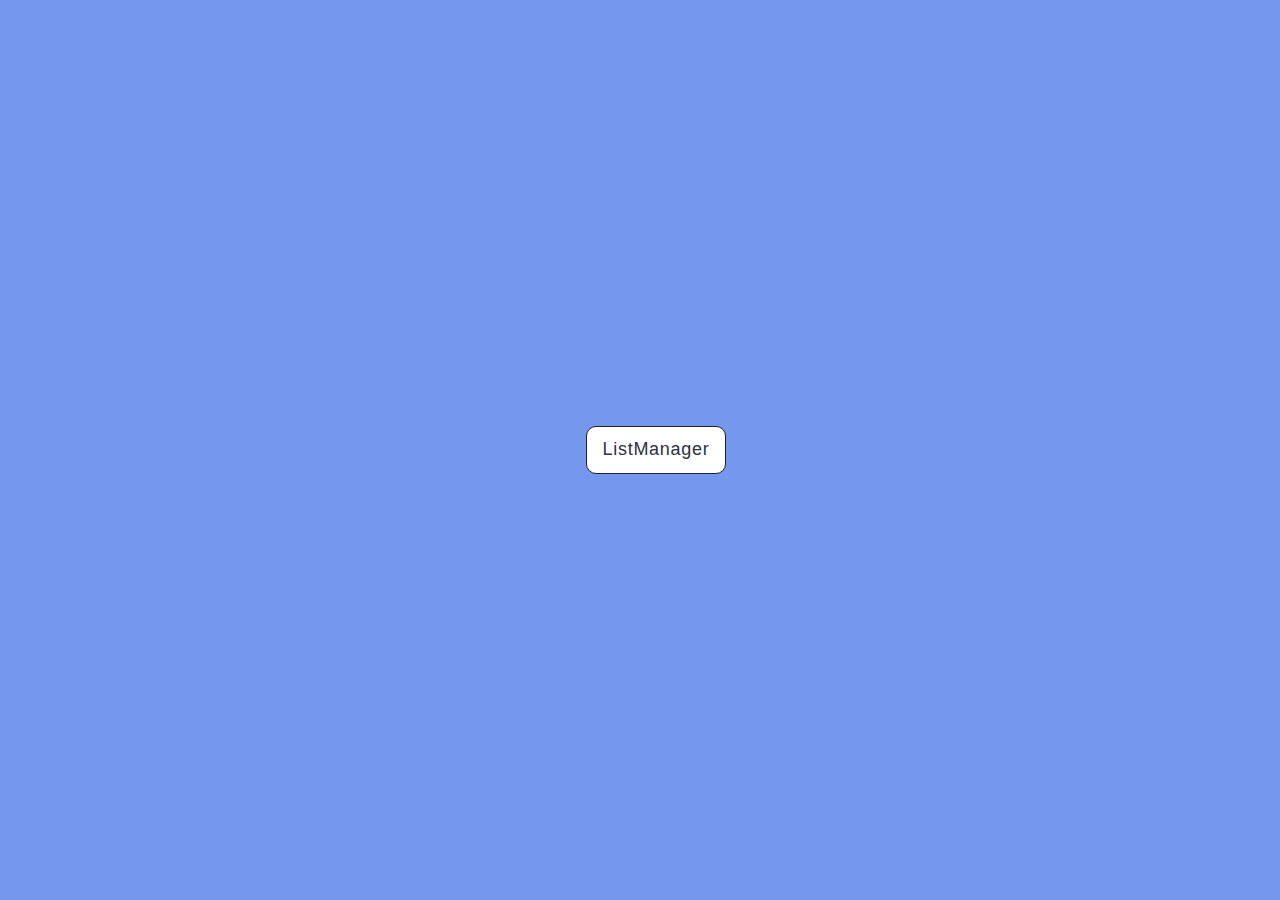
==== index.html @ 1153f9f3 "v 1.0" ====
<!DOCTYPE html>
<html lang="en">
  <head>
    <meta charset="UTF-8" />
    <meta http-equiv="X-UA-Compatible" content="IE=edge" />
    <meta name="viewport" content="width=device-width, initial-scale=1.0" />
    <title>Pepperi Task</title>
    <link rel="stylesheet" href="./css/common.css" />
  </head>
  <body>
    <ul class="main-navigation-list">
      <li class="main-navigation-item">
        <a class="main-navigation-link" href="/templates/ListManager.html"
          >ListManager</a
        >
      </li>
    </ul>
  </body>
</html>
---- css/common.css ----
* {
  box-sizing: border-box;
}

body {
  margin: 16px;
  font-family: -apple-system, BlinkMacSystemFont, "Segoe UI", Roboto, Oxygen,
    Ubuntu, Cantarell, "Open Sans", "Helvetica Neue", sans-serif;
  -webkit-font-smoothing: antialiased;
  -moz-osx-font-smoothing: grayscale;
  background-color: #7597ed;
  color: #212121;
  line-height: 1.5;
}

h1,
h2,
h3,
h4,
h5,
h6,
p {
  margin-top: 0;
  margin-bottom: 0;
}

h1 {
  font-family: "Montserrat", sans-serif;
  font-weight: 600;
  font-size: 24px;
  line-height: 32px;
  letter-spacing: 0.04em;
  color: #2e2f42;
}

button {
  cursor: pointer;
  font-family: "Montserrat", sans-serif;
  font-weight: 500;
  font-size: 16px;
}

ul {
  list-style-type: none;
  margin-top: 0;
  margin-bottom: 0;
  padding-left: 0;
}
a {
  text-decoration: none;
}
img {
  display: block;
  max-width: 100%;
  height: auto;
}

.main-navigation-list {
  display: flex;
  position: absolute;
  top: 50%;
  transform: translateY(-50%);
  width: 100%;
}

.main-navigation-item {
  margin: 0 auto;
  border: 1px solid #212121;
  border-radius: 10px;
  background-color: #ffffff;
}
.main-navigation-link {
  display: block;
  font-weight: 400;
  font-size: 18px;
  line-height: 24px;
  letter-spacing: 0.04em;
  color: #2e2f42;
  padding: 10px 16px 12px;
}
.manage-window-container {
  padding: 60px 20px;
  max-width: 640px;
  margin: 0 auto;
  background-color: #ffffff;
  border-radius: 4px;
}
.window-title {
  margin-bottom: 40px;
  font-weight: 600;
  font-size: 26px;
  line-height: 32px;
  letter-spacing: 0.04em;
}
.add-module {
  display: flex;
  flex-direction: row;
  gap: 20px;
}
.add-module-input {
  width: 60%;
}
.add-module-title {
  font-weight: 400;
  font-size: 16px;
  line-height: 24px;
  letter-spacing: 0.04em;
  color: #666565;
}
.add-module-input-field {
  width: 100%;
  height: 24px;
  border-color: #666565;
}
.add-module-buttons {
  width: 40%;
}
.manage-window-button {
  border: none;
  border-radius: 4px;
  padding: 2px 10px;
  font-weight: 400;
  font-size: 18px;
  line-height: 24px;
  letter-spacing: 0.04em;
  background-color: #929fc2;
  color: #2e2f42;
}
.manage-window-button:hover,
.manage-window-button:active,
.manage-window-button:focus {
  background-color: #b2bedf;
}
.add-button {
  margin-top: 26px;
}
.list-module {
  margin-top: 40px;
  display: flex;
  flex-direction: row;
  gap: 20px;
}
.list-module-head {
  width: 60%;
}
.list-module-title {
  font-weight: 400;
  font-size: 16px;
  line-height: 24px;
  letter-spacing: 0.04em;
  color: #666565;
}
.list-module-text {
  width: 100%;
  height: 400px;
  border-color: #666565;
}
.list-module-buttons {
  width: 40%;
  display: flex;
  flex-direction: column;
  align-items: flex-start;
  gap: 10px;
  margin-top: 26px;
}
@media screen and (min-width: 768px) {
  .manage-window-container {
    padding: 60px 30px;
    max-width: 1260px;
  }
  .add-module {
    gap: 30px;
  }
  .list-module {
    gap: 30px;
  }
  .list-module-buttons {
    width: 30%;
  }
  .add-module-input {
    width: 70%;
  }
  .add-module-buttons {
    width: 30%;
  }
  .list-module-head {
    width: 70%;
  }
  .list-module-title {
    font-size: 18px;
  }
  .add-module-title {
    font-size: 18px;
  }
  .manage-window-button {
    padding: 4px 20px;
  }
}

@media screen and (min-width: 1158px) {
  .manage-window-container {
    padding: 80px 40px;
    max-width: 1480px;
  }
  .manage-window-button {
    padding: 4px 20px;
  }
  .list-module-buttons {
    width: 20%;
  }
  .add-module-input {
    width: 80%;
  }
  .add-module-buttons {
    width: 20%;
  }
  .list-module-head {
    width: 80%;
  }
  .add-module {
    gap: 40px;
  }
  .list-module {
    gap: 40px;
  }
}
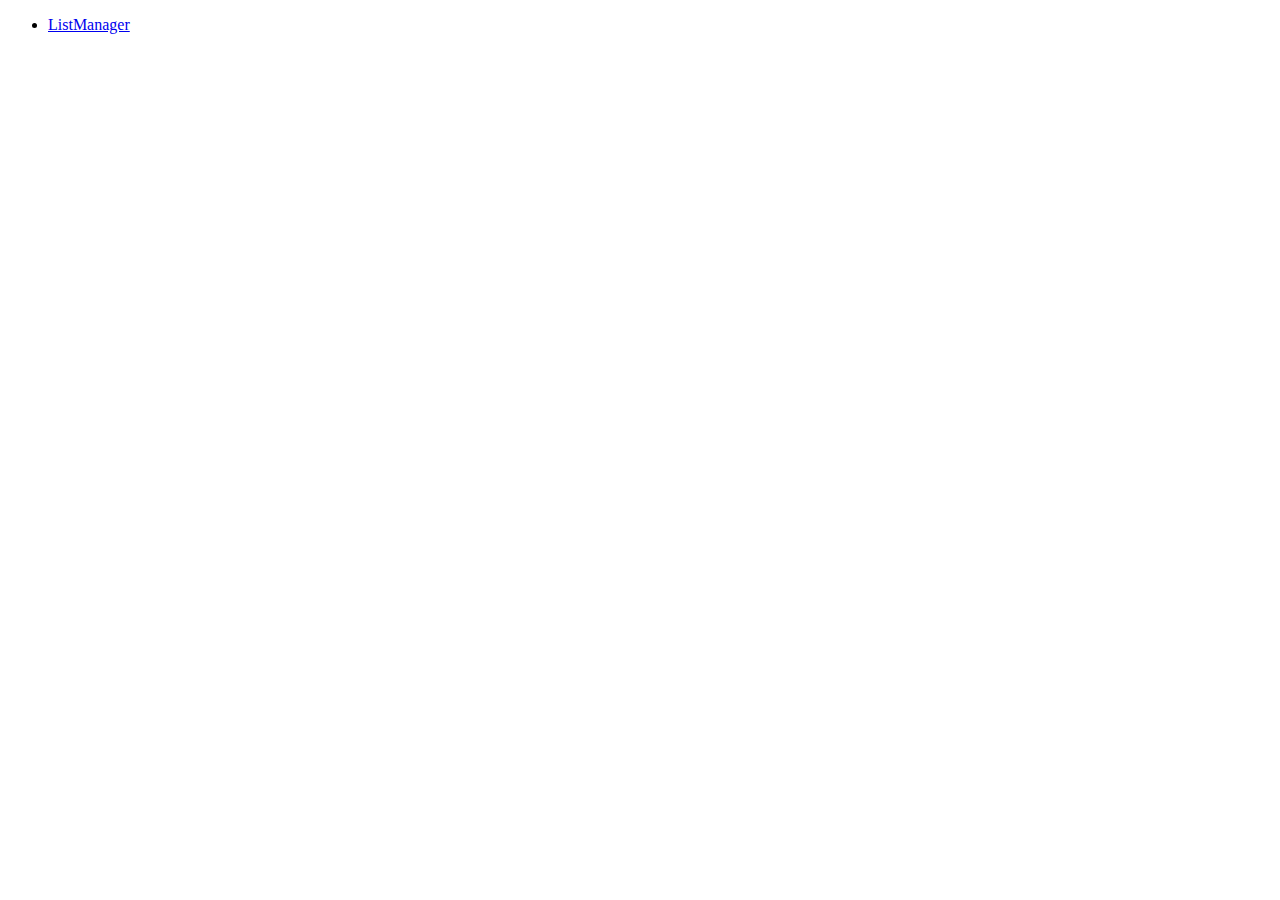
==== commit 11bf3231: "Fix path issues: Correct file and directory paths for proper functionality" ====
--- a/index.html
+++ b/index.html
@@ -5,12 +5,14 @@
     <meta http-equiv="X-UA-Compatible" content="IE=edge" />
     <meta name="viewport" content="width=device-width, initial-scale=1.0" />
     <title>Pepperi Task</title>
-    <link rel="stylesheet" href="./css/common.css" />
+    <link rel="stylesheet" href="/Pepperi_test_task/css/common.css" />
   </head>
   <body>
     <ul class="main-navigation-list">
       <li class="main-navigation-item">
-        <a class="main-navigation-link" href="/templates/ListManager.html"
+        <a
+          class="main-navigation-link"
+          href="/Pepperi_test_task/templates/ListManager.html"
           >ListManager</a
         >
       </li>
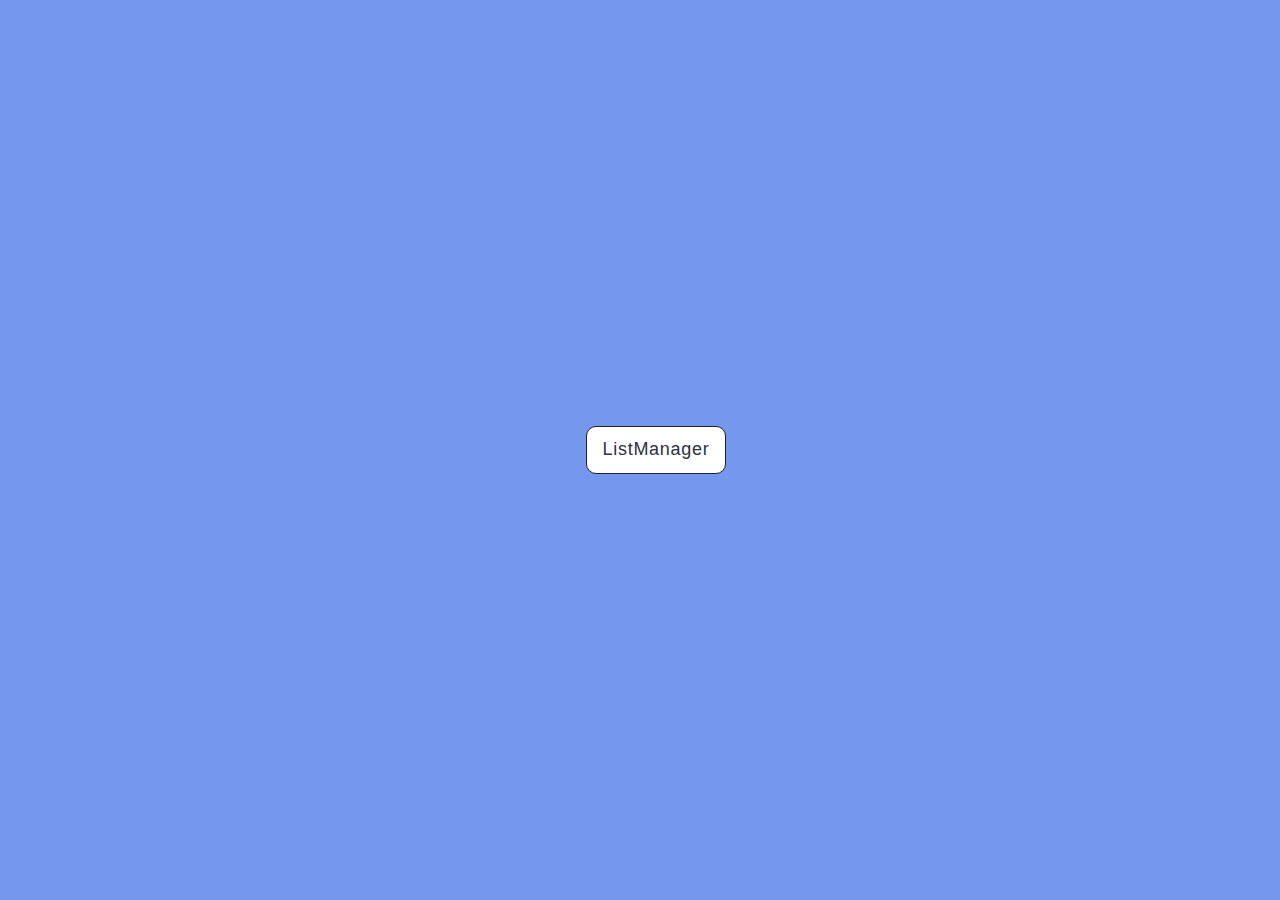
==== commit 5908c836: "Fix path issues: Correct file and directory paths for deploy" ====
--- a/index.html
+++ b/index.html
@@ -5,7 +5,7 @@
     <meta http-equiv="X-UA-Compatible" content="IE=edge" />
     <meta name="viewport" content="width=device-width, initial-scale=1.0" />
     <title>Pepperi Task</title>
-    <link rel="stylesheet" href="/Pepperi_test_task/css/common.css" />
+    <link rel="stylesheet" href="./css/common.css" />
   </head>
   <body>
     <ul class="main-navigation-list">
--- a/css/common.css
+++ b/css/common.css
@@ -0,0 +1,232 @@
+* {
+  box-sizing: border-box;
+}
+
+body {
+  margin: 16px;
+  font-family: -apple-system, BlinkMacSystemFont, "Segoe UI", Roboto, Oxygen,
+    Ubuntu, Cantarell, "Open Sans", "Helvetica Neue", sans-serif;
+  -webkit-font-smoothing: antialiased;
+  -moz-osx-font-smoothing: grayscale;
+  background-color: #7597ed;
+  color: #212121;
+  line-height: 1.5;
+}
+
+h1,
+h2,
+h3,
+h4,
+h5,
+h6,
+p {
+  margin-top: 0;
+  margin-bottom: 0;
+}
+
+h1 {
+  font-family: "Montserrat", sans-serif;
+  font-weight: 600;
+  font-size: 24px;
+  line-height: 32px;
+  letter-spacing: 0.04em;
+  color: #2e2f42;
+}
+
+button {
+  cursor: pointer;
+  font-family: "Montserrat", sans-serif;
+  font-weight: 500;
+  font-size: 16px;
+}
+
+ul {
+  list-style-type: none;
+  margin-top: 0;
+  margin-bottom: 0;
+  padding-left: 0;
+}
+a {
+  text-decoration: none;
+}
+img {
+  display: block;
+  max-width: 100%;
+  height: auto;
+}
+
+.main-navigation-list {
+  display: flex;
+  position: absolute;
+  top: 50%;
+  transform: translateY(-50%);
+  width: 100%;
+}
+
+.main-navigation-item {
+  margin: 0 auto;
+  border: 1px solid #212121;
+  border-radius: 10px;
+  background-color: #ffffff;
+}
+.main-navigation-link {
+  display: block;
+  font-weight: 400;
+  font-size: 18px;
+  line-height: 24px;
+  letter-spacing: 0.04em;
+  color: #2e2f42;
+  padding: 10px 16px 12px;
+}
+.manage-window-container {
+  padding: 60px 20px;
+  max-width: 640px;
+  margin: 0 auto;
+  background-color: #ffffff;
+  border-radius: 4px;
+}
+.window-title {
+  margin-bottom: 40px;
+  font-weight: 600;
+  font-size: 26px;
+  line-height: 32px;
+  letter-spacing: 0.04em;
+}
+.add-module {
+  display: flex;
+  flex-direction: row;
+  gap: 20px;
+}
+.add-module-input {
+  width: 60%;
+}
+.add-module-title {
+  font-weight: 400;
+  font-size: 16px;
+  line-height: 24px;
+  letter-spacing: 0.04em;
+  color: #666565;
+}
+.add-module-input-field {
+  width: 100%;
+  height: 24px;
+  border-color: #666565;
+}
+.add-module-buttons {
+  width: 40%;
+}
+.manage-window-button {
+  border: none;
+  border-radius: 4px;
+  padding: 2px 10px;
+  font-weight: 400;
+  font-size: 18px;
+  line-height: 24px;
+  letter-spacing: 0.04em;
+  background-color: #929fc2;
+  color: #2e2f42;
+}
+.manage-window-button:hover,
+.manage-window-button:active,
+.manage-window-button:focus {
+  background-color: #b2bedf;
+}
+.add-button {
+  margin-top: 26px;
+}
+.list-module {
+  margin-top: 40px;
+  display: flex;
+  flex-direction: row;
+  gap: 20px;
+}
+.list-module-head {
+  width: 60%;
+}
+.list-module-title {
+  font-weight: 400;
+  font-size: 16px;
+  line-height: 24px;
+  letter-spacing: 0.04em;
+  color: #666565;
+}
+.list-module-text {
+  width: 100%;
+  font-weight: 400;
+  font-size: 16px;
+  line-height: 24px;
+  min-height: 400px;
+  border-color: #666565;
+}
+select {
+  overflow: auto;
+}
+.list-module-buttons {
+  width: 40%;
+  display: flex;
+  flex-direction: column;
+  align-items: flex-start;
+  gap: 10px;
+  margin-top: 26px;
+}
+@media screen and (min-width: 768px) {
+  .manage-window-container {
+    padding: 60px 30px;
+    max-width: 1260px;
+  }
+  .add-module {
+    gap: 30px;
+  }
+  .list-module {
+    gap: 30px;
+  }
+  .list-module-buttons {
+    width: 30%;
+  }
+  .add-module-input {
+    width: 70%;
+  }
+  .add-module-buttons {
+    width: 30%;
+  }
+  .list-module-head {
+    width: 70%;
+  }
+  .list-module-title {
+    font-size: 18px;
+  }
+  .add-module-title {
+    font-size: 18px;
+  }
+  .manage-window-button {
+    padding: 4px 20px;
+  }
+}
+
+@media screen and (min-width: 1158px) {
+  .manage-window-container {
+    padding: 80px 40px;
+    max-width: 1480px;
+  }
+  .manage-window-button {
+    padding: 4px 20px;
+  }
+  .list-module-buttons {
+    width: 20%;
+  }
+  .add-module-input {
+    width: 80%;
+  }
+  .add-module-buttons {
+    width: 20%;
+  }
+  .list-module-head {
+    width: 80%;
+  }
+  .add-module {
+    gap: 40px;
+  }
+  .list-module {
+    gap: 40px;
+  }
+}
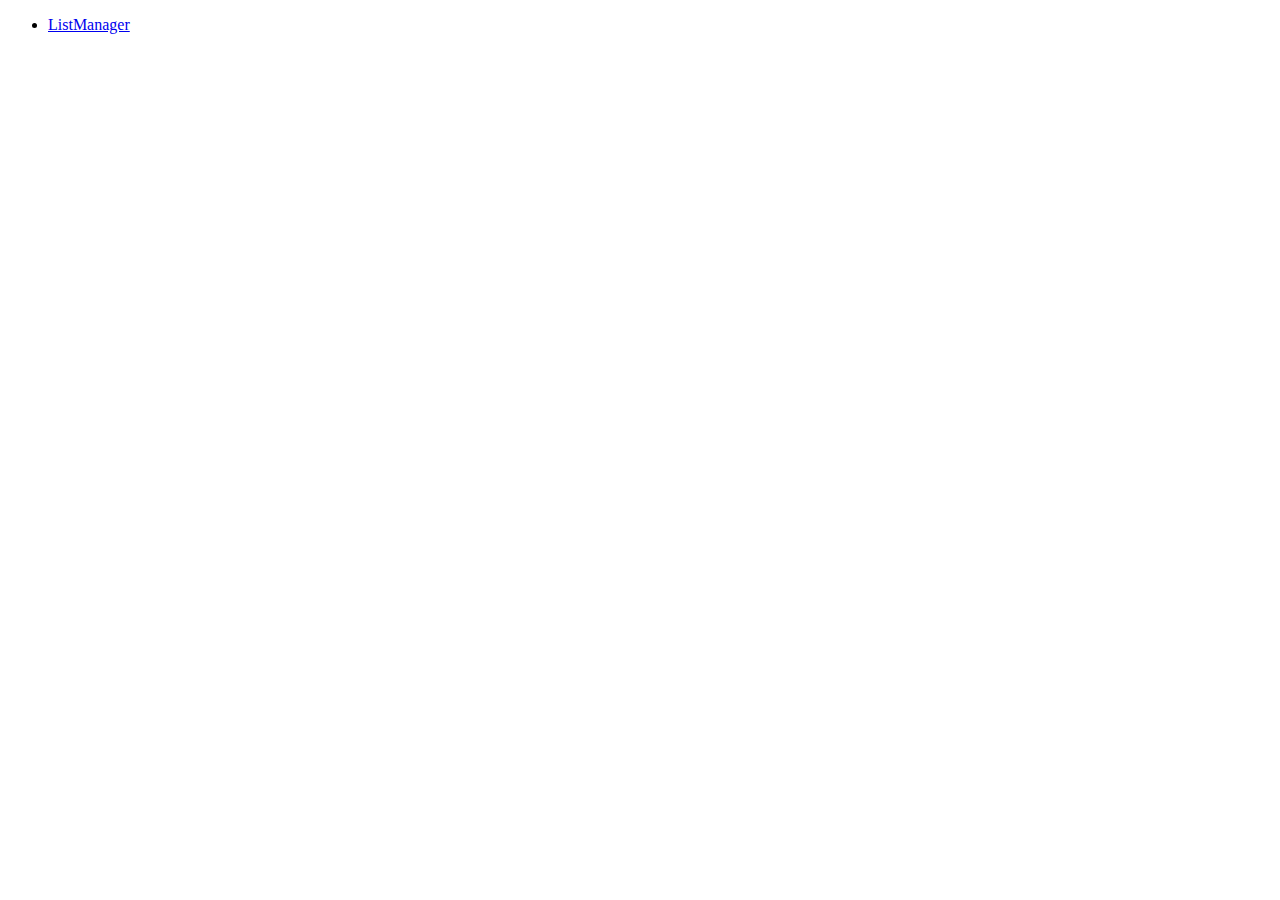
==== commit 38cc4a03: "Fix path issues: file and directory paths for Css" ====
--- a/index.html
+++ b/index.html
@@ -5,7 +5,7 @@
     <meta http-equiv="X-UA-Compatible" content="IE=edge" />
     <meta name="viewport" content="width=device-width, initial-scale=1.0" />
     <title>Pepperi Task</title>
-    <link rel="stylesheet" href="./css/common.css" />
+    <link rel="stylesheet" href="/Pepperi_test_task/css/common.css" />
   </head>
   <body>
     <ul class="main-navigation-list">
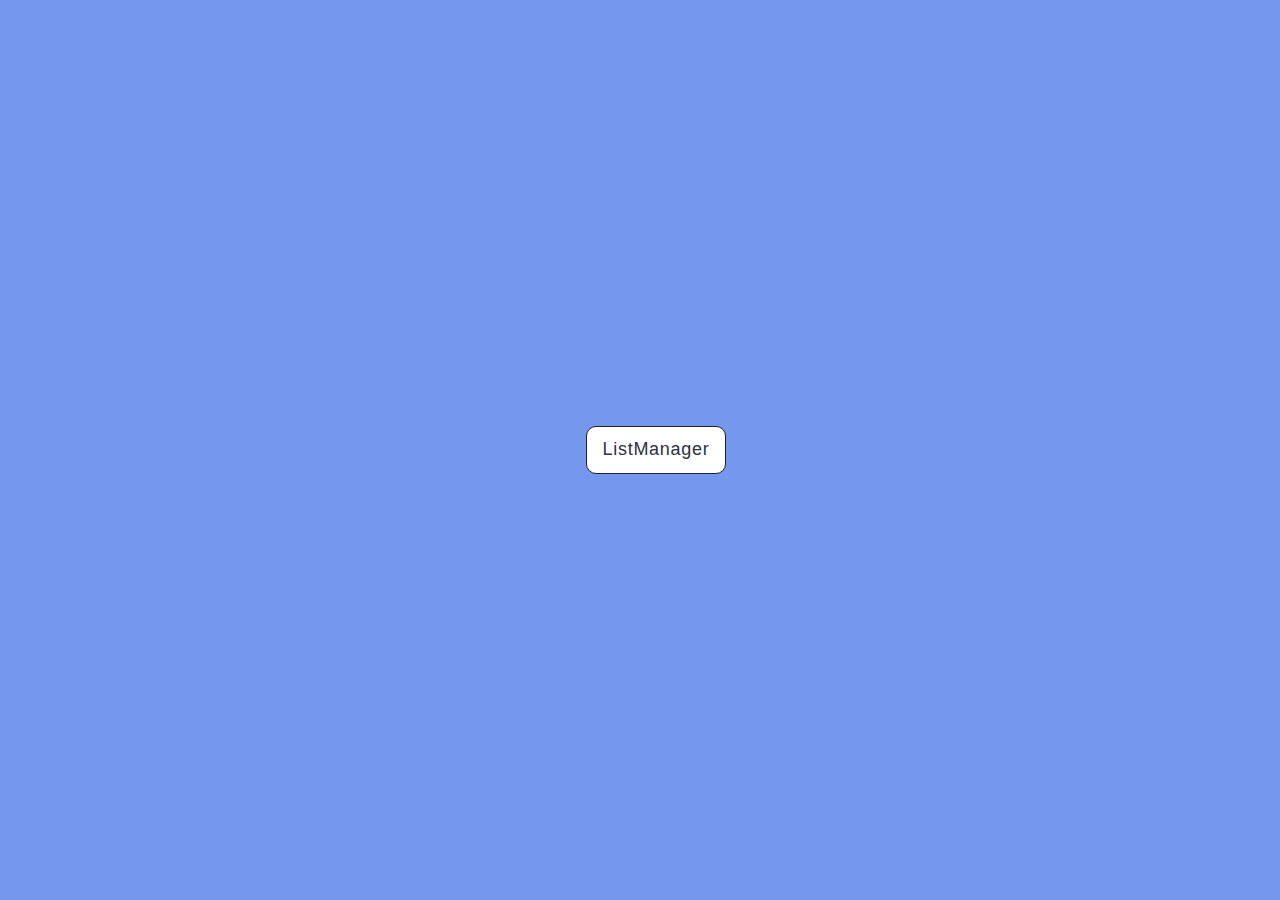
==== commit 5e194fc2: "Fix path issues: Correct file and directory for internal server usage" ====
--- a/index.html
+++ b/index.html
@@ -5,14 +5,12 @@
     <meta http-equiv="X-UA-Compatible" content="IE=edge" />
     <meta name="viewport" content="width=device-width, initial-scale=1.0" />
     <title>Pepperi Task</title>
-    <link rel="stylesheet" href="/Pepperi_test_task/css/common.css" />
+    <link rel="stylesheet" href="./css/common.css" />
   </head>
   <body>
     <ul class="main-navigation-list">
       <li class="main-navigation-item">
-        <a
-          class="main-navigation-link"
-          href="/Pepperi_test_task/templates/ListManager.html"
+        <a class="main-navigation-link" href="./templates/ListManager.html"
           >ListManager</a
         >
       </li>
--- a/css/common.css
+++ b/css/common.css
@@ -0,0 +1,232 @@
+* {
+  box-sizing: border-box;
+}
+
+body {
+  margin: 16px;
+  font-family: -apple-system, BlinkMacSystemFont, "Segoe UI", Roboto, Oxygen,
+    Ubuntu, Cantarell, "Open Sans", "Helvetica Neue", sans-serif;
+  -webkit-font-smoothing: antialiased;
+  -moz-osx-font-smoothing: grayscale;
+  background-color: #7597ed;
+  color: #212121;
+  line-height: 1.5;
+}
+
+h1,
+h2,
+h3,
+h4,
+h5,
+h6,
+p {
+  margin-top: 0;
+  margin-bottom: 0;
+}
+
+h1 {
+  font-family: "Montserrat", sans-serif;
+  font-weight: 600;
+  font-size: 24px;
+  line-height: 32px;
+  letter-spacing: 0.04em;
+  color: #2e2f42;
+}
+
+button {
+  cursor: pointer;
+  font-family: "Montserrat", sans-serif;
+  font-weight: 500;
+  font-size: 16px;
+}
+
+ul {
+  list-style-type: none;
+  margin-top: 0;
+  margin-bottom: 0;
+  padding-left: 0;
+}
+a {
+  text-decoration: none;
+}
+img {
+  display: block;
+  max-width: 100%;
+  height: auto;
+}
+
+.main-navigation-list {
+  display: flex;
+  position: absolute;
+  top: 50%;
+  transform: translateY(-50%);
+  width: 100%;
+}
+
+.main-navigation-item {
+  margin: 0 auto;
+  border: 1px solid #212121;
+  border-radius: 10px;
+  background-color: #ffffff;
+}
+.main-navigation-link {
+  display: block;
+  font-weight: 400;
+  font-size: 18px;
+  line-height: 24px;
+  letter-spacing: 0.04em;
+  color: #2e2f42;
+  padding: 10px 16px 12px;
+}
+.manage-window-container {
+  padding: 60px 20px;
+  max-width: 640px;
+  margin: 0 auto;
+  background-color: #ffffff;
+  border-radius: 4px;
+}
+.window-title {
+  margin-bottom: 40px;
+  font-weight: 600;
+  font-size: 26px;
+  line-height: 32px;
+  letter-spacing: 0.04em;
+}
+.add-module {
+  display: flex;
+  flex-direction: row;
+  gap: 20px;
+}
+.add-module-input {
+  width: 60%;
+}
+.add-module-title {
+  font-weight: 400;
+  font-size: 16px;
+  line-height: 24px;
+  letter-spacing: 0.04em;
+  color: #666565;
+}
+.add-module-input-field {
+  width: 100%;
+  height: 24px;
+  border-color: #666565;
+}
+.add-module-buttons {
+  width: 40%;
+}
+.manage-window-button {
+  border: none;
+  border-radius: 4px;
+  padding: 2px 10px;
+  font-weight: 400;
+  font-size: 18px;
+  line-height: 24px;
+  letter-spacing: 0.04em;
+  background-color: #929fc2;
+  color: #2e2f42;
+}
+.manage-window-button:hover,
+.manage-window-button:active,
+.manage-window-button:focus {
+  background-color: #b2bedf;
+}
+.add-button {
+  margin-top: 26px;
+}
+.list-module {
+  margin-top: 40px;
+  display: flex;
+  flex-direction: row;
+  gap: 20px;
+}
+.list-module-head {
+  width: 60%;
+}
+.list-module-title {
+  font-weight: 400;
+  font-size: 16px;
+  line-height: 24px;
+  letter-spacing: 0.04em;
+  color: #666565;
+}
+.list-module-text {
+  width: 100%;
+  font-weight: 400;
+  font-size: 16px;
+  line-height: 24px;
+  min-height: 400px;
+  border-color: #666565;
+}
+select {
+  overflow: auto;
+}
+.list-module-buttons {
+  width: 40%;
+  display: flex;
+  flex-direction: column;
+  align-items: flex-start;
+  gap: 10px;
+  margin-top: 26px;
+}
+@media screen and (min-width: 768px) {
+  .manage-window-container {
+    padding: 60px 30px;
+    max-width: 1260px;
+  }
+  .add-module {
+    gap: 30px;
+  }
+  .list-module {
+    gap: 30px;
+  }
+  .list-module-buttons {
+    width: 30%;
+  }
+  .add-module-input {
+    width: 70%;
+  }
+  .add-module-buttons {
+    width: 30%;
+  }
+  .list-module-head {
+    width: 70%;
+  }
+  .list-module-title {
+    font-size: 18px;
+  }
+  .add-module-title {
+    font-size: 18px;
+  }
+  .manage-window-button {
+    padding: 4px 20px;
+  }
+}
+
+@media screen and (min-width: 1158px) {
+  .manage-window-container {
+    padding: 80px 40px;
+    max-width: 1480px;
+  }
+  .manage-window-button {
+    padding: 4px 20px;
+  }
+  .list-module-buttons {
+    width: 20%;
+  }
+  .add-module-input {
+    width: 80%;
+  }
+  .add-module-buttons {
+    width: 20%;
+  }
+  .list-module-head {
+    width: 80%;
+  }
+  .add-module {
+    gap: 40px;
+  }
+  .list-module {
+    gap: 40px;
+  }
+}
